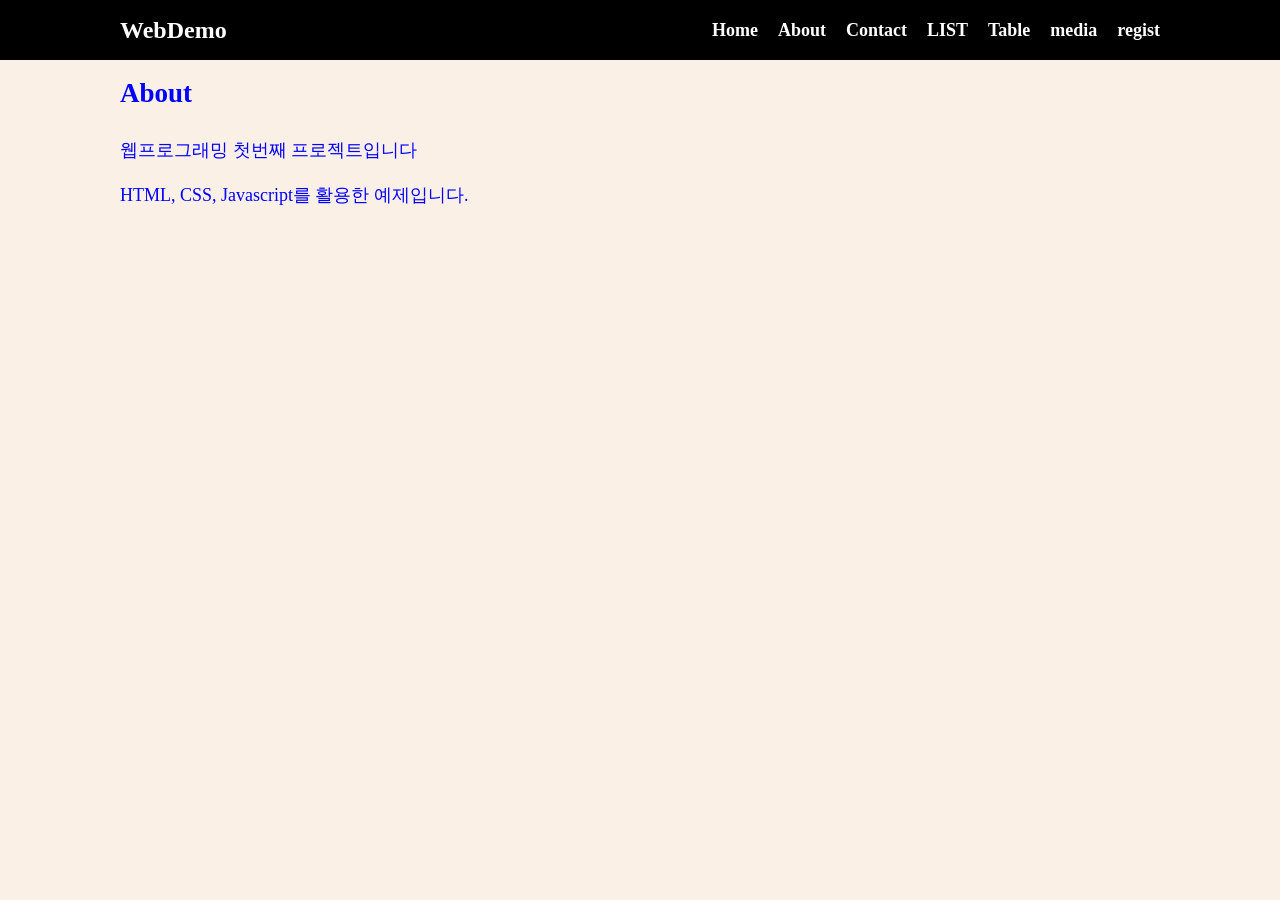
==== about.html @ 133dac55 "V-1.0" ====
<!doctype html>
<html lang="en">
  <head>
    <meta charset="UTF-8" />
    <meta http-equiv="X-UA-Compatible" content="IE=edge" />
    <meta name="viewport" content="width=device-width, initial-scale=1.0" />
    <title>웹프로그래밍데모</title>
    <link rel="stylesheet" href="style.css" />
  </head>
  <body>
    <!--메뉴-->
    <nav class="navbar">
      <div class="container">
        <div class="logo">WebDemo</div>
        <ul class="nav">
          <li>
            <a href="/">Home</a>
          </li>
          <li>
            <a href="/about.html">About</a>
          </li>
          <li>
            <a href="/contact.html">Contact</a>
          </li>
          <li>
            <a href="/list.html">LIST</a>
          </li>
          <li>
            <a href="/table_sz.html">Table</a>
          </li>
          <li>
            <a href="/media_av.html">media</a>
          </li>
          <li>
            <a href="/Registration.html">regist</a>
          </li>
        </ul>
      </div>
    </nav>

    <!--메인 섹션-->
    <section class="main">
      <div class="container">
        <h1>About</h1>
        <p>웹프로그래밍 첫번째 프로젝트입니다</p>
        <p>HTML, CSS, Javascript를 활용한 예제입니다.</p>
      </div>
    </section>

    <script src="main.js"></script>
  </body>
</html>
---- style.css ----
ul,
ol {
  padding-left: 40px;
}

* {
  box-sizing: border-box;
  margin: 0;
  padding: 0;
}

body {
  background-color: linen;
  line-height: 1.5;
  font-size: 18px;
}

.navbar ul {
  list-style-type: none;
}

ul:not(.nav) {
  padding-left: 40px;
}

dd {
  margin-left: 20px;
}

.navbar ul {
  list-style-type: none;
  padding-left: 0;
}

.container {
  max-width: 1100px;
  /* background-color: aqua; */
  margin: 0 auto;
  padding: 0 30px;
}

.main {
  color: blue;
  line-height: 2.5;
}

.navbar {
  background-color: black;
  color: white;
  height: 60px;
}

.navbar .container {
  display: flex;
  flex-direction: row;
  justify-content: space-between;
  align-items: center;
  height: 100%;
}

.navbar ul {
  display: flex;
  flex-direction: row;
}

.navbar ul li {
  margin-left: 20px;
}

.navbar a {
  color: white;
  text-decoration: none;
  font-size: 18px;
  font-weight: bold;
}

.navbar a:hover {
  border-bottom: 2px #aaa solid;
  color: #aaa;
}

.navbar .logo {
  font-size: x-large;
  font-weight: bolder;
}

button {
  padding: 5px 10px;
  margin: 5px;
  font-size: large;
  font-style: italic;
  background-color: lightgray;
  border-width: 1px;
  border-radius: 5px 10px;
}

button:hover {
  color: red;
  background-color: aquamarine;
}
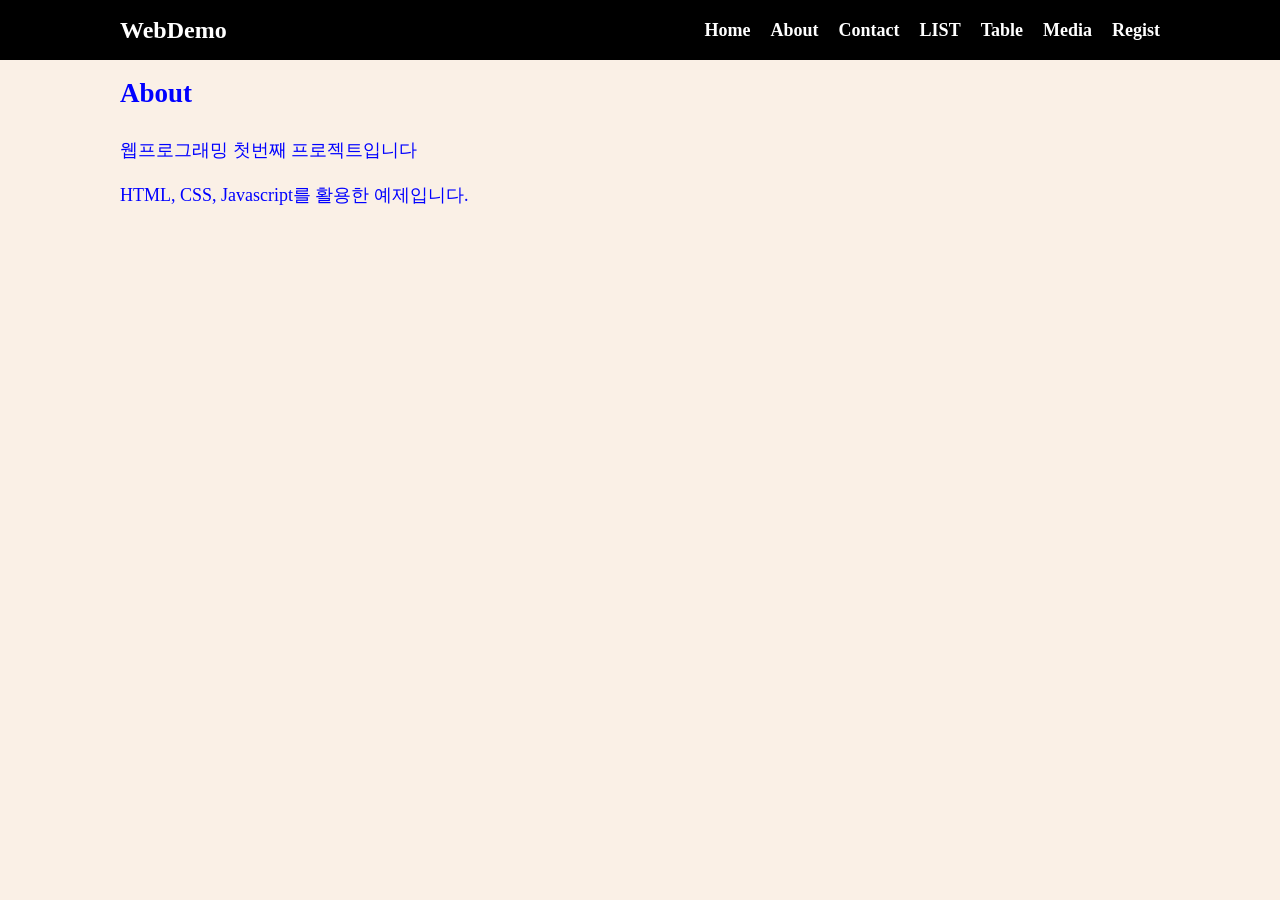
==== commit d42b943f: "V-1.1" ====
--- a/about.html
+++ b/about.html
@@ -29,10 +29,10 @@
             <a href="/table_sz.html">Table</a>
           </li>
           <li>
-            <a href="/media_av.html">media</a>
+            <a href="/media_av.html">Media</a>
           </li>
           <li>
-            <a href="/Registration.html">regist</a>
+            <a href="/Registration.html">Regist</a>
           </li>
         </ul>
       </div>
--- a/style.css
+++ b/style.css
@@ -98,3 +98,24 @@
   color: red;
   background-color: aquamarine;
 }
+
+table {
+  background-color: white; /* 표 배경 하얀색 */
+  color: black; /* 표 안 글자 검은색 */
+  border-collapse: collapse;
+  width: 100%;
+}
+
+/* 비디오와 오디오 가로로 나열 */
+.media-flex-container {
+  display: flex;
+  flex-direction: row;
+  gap: 100px;
+  align-items: flex-start;
+}
+
+.media-group {
+  display: flex;
+  flex-direction: column;
+  gap: 20px;
+}
